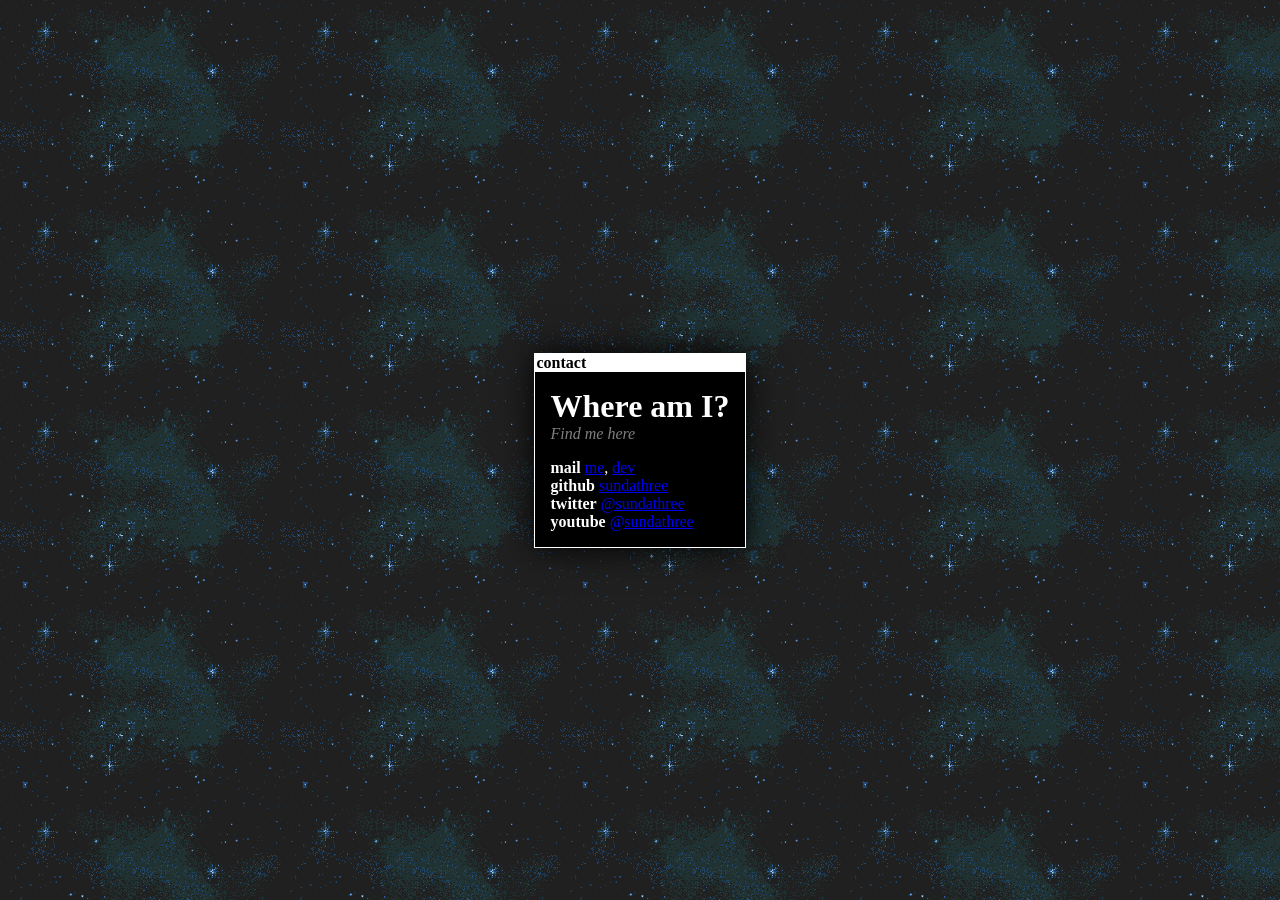
==== index.html @ d5230c42 "feat: bg + windows" ====
<!DOCTYPE html>
<html>
    <head>
        <meta charset="utf-8"/>
        <meta name="viewport" content="width=device-width, initial-scale=1"/>
        <link rel="stylesheet" href="style.css">
        <script src="window.js" defer></script>
        <title>sundathr.ee/</title>
    </head>
    <body>
        <div class="window">
            <div class="window-title">contact</div>
            <div class="intro">
                <h1>Where am I?</h1>
                <p>Find me here</p>
            </div>

            <div class="links">
                <p><b>mail</b>
                <a href="mailto:me@sundathr.ee" data-tooltip="me@sundathr.ee">me</a>,
                <a href="mailto:dev@sundathr.ee" data-tooltip="dev@sundathr.ee">dev</a><br>
                <b>github</b> <a href="https://github.com/sundathree" title="github.com/sundathree" target="_blank">sundathree</a><br>
                <b>twitter</b> <a href="https://twitter.com/sundathree" title="twitter.com/sundathree" target="_blank">@sundathree</a><br>
                <b>youtube</b> <a href="https://youtube.com/@sundathree" title="youtube.com/@sundathree" target="_blank">@sundathree</a></p>
            </div>
        </div>
    </body>
</html>
---- style.css ----
html {
    min-height: 100vh;
    display: flex;
    background: linear-gradient(rgba(127,127,127,0.25), rgba(127,127,127,0.25)), url("assets/stars.png");
}

body {
    font-family: Cambria, Georgia, serif;
    color: #fff;
    margin: auto;
    max-width: 40em;
}

h1, h2, h3, h4, h5, h6 {
    margin: 0;
}

.window {
    position: absolute;
    background: #000;
    border: 1px solid;
    box-shadow: 0 0 32px #000;
}

.window-title {
    background: #fff;
    color: #000;
    padding: 0 2px;
    font-weight: bold;
}

.intro {
    padding: 16px;
}

.links {
    padding: 0 16px 16px 16px;
}

.intro p {
    color: #7f7f7f;
    font-style: italic;
    margin: 0;
}

.links p {
    margin: 0;
}

[data-tooltip] {
    position: relative;
}

[data-tooltip]::after {
    content: attr(data-tooltip);
    position: absolute;
    bottom: 100%;
    left: 0;
    background: #000;
    border: 1px solid #fff;
    padding: 2px 6px;
    white-space: nowrap;
    display: none;
}

[data-tooltip]:hover::after {
    display: block;
}
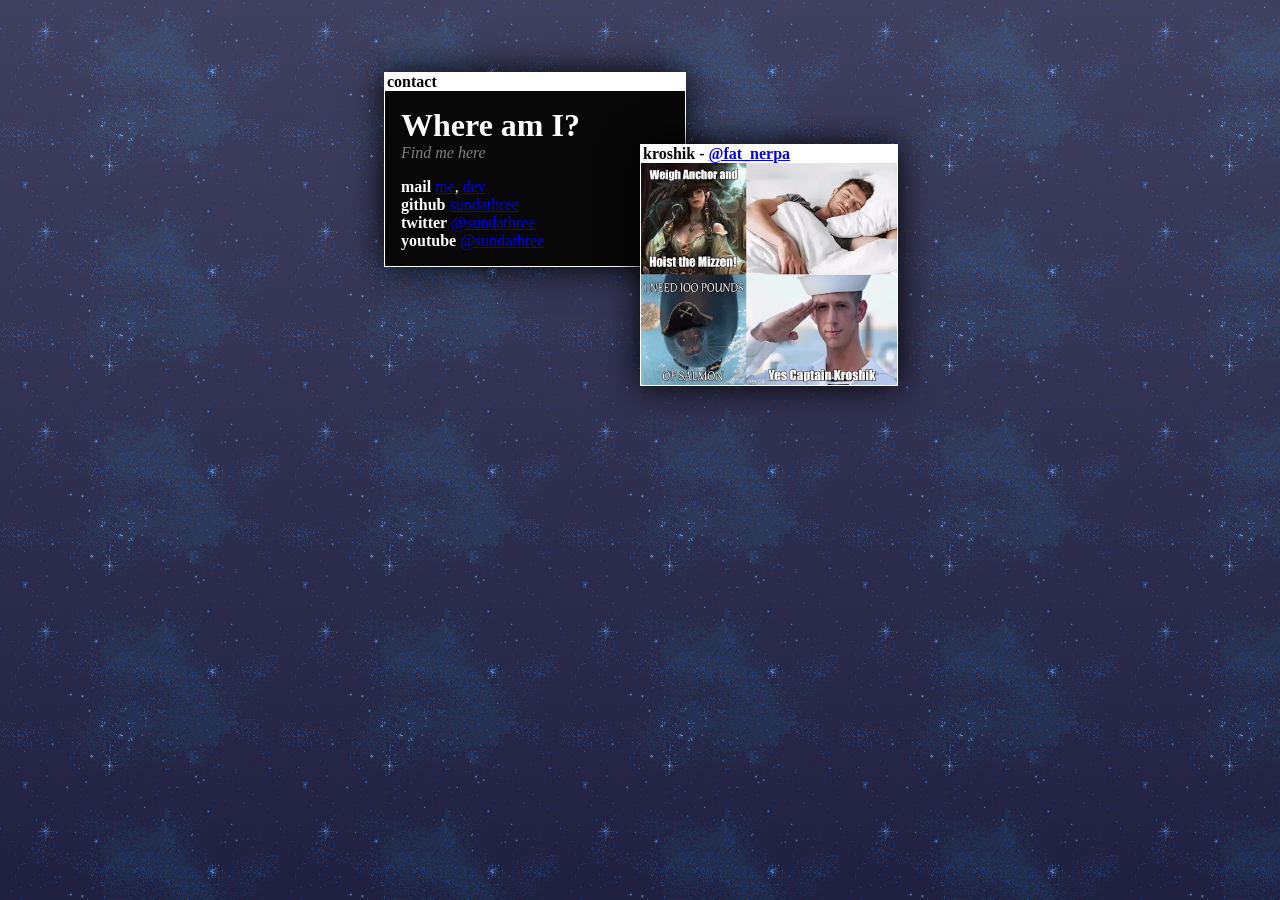
==== commit 5582703d: "feat: window preset + touch support" ====
--- a/index.html
+++ b/index.html
@@ -8,7 +8,7 @@
         <title>sundathr.ee/</title>
     </head>
     <body>
-        <div class="window">
+        <div class="window" id="window-contact">
             <div class="window-title">contact</div>
             <div class="intro">
                 <h1>Where am I?</h1>
@@ -24,5 +24,9 @@
                 <b>youtube</b> <a href="https://youtube.com/@sundathree" title="youtube.com/@sundathree" target="_blank">@sundathree</a></p>
             </div>
         </div>
+        <div class="window" id="window-kroshik">
+            <div class="window-title">kroshik - <a href="https://twitter.com/fat_nerpa" title="@fat_nerpa" target="_blank">@fat_nerpa</a></div>
+            <img src="assets/kroshik.webp" alt="i need 100 pounds of salmon">
+        </div>
     </body>
 </html>
--- a/style.css
+++ b/style.css
@@ -1,30 +1,40 @@
+:root {
+    --accent: #ffffff;
+    --text: #ffffff;
+    --muted: #7f7f7f;
+    --bg: #080808;
+    --gradient-top: rgba(127, 127, 191, 0.5);
+    --gradient-bottom: rgba(63, 63, 127, 0.5);
+}
+
 html {
     min-height: 100vh;
     display: flex;
-    background: linear-gradient(rgba(127,127,127,0.25), rgba(127,127,127,0.25)), url("assets/stars.png");
+    background: linear-gradient(var(--gradient-top), var(--gradient-bottom)), url("assets/stars.png");
 }
 
 body {
     font-family: Cambria, Georgia, serif;
-    color: #fff;
+    color: var(--text);
     margin: auto;
-    max-width: 40em;
 }
 
-h1, h2, h3, h4, h5, h6 {
+h1, h2, h3, h4, h5, h6, p {
     margin: 0;
 }
 
 .window {
     position: absolute;
-    background: #000;
+    background: var(--bg);
     border: 1px solid;
+    border-color: var(--accent);
+    overflow: hidden;
     box-shadow: 0 0 32px #000;
 }
 
 .window-title {
-    background: #fff;
-    color: #000;
+    background: var(--accent);
+    color: var(--bg);
     padding: 0 2px;
     font-weight: bold;
 }
@@ -38,13 +48,23 @@
 }
 
 .intro p {
-    color: #7f7f7f;
     font-style: italic;
-    margin: 0;
+    color: var(--muted);
 }
 
-.links p {
-    margin: 0;
+#window-kroshik img {
+    max-width: 256px;
+    display: block;
+}
+
+#window-contact {
+    left: 30vw;
+    top: 8vh;
+    width: 300px;
+}
+#window-kroshik {
+    left: 50vw;
+    top: 16vh;
 }
 
 [data-tooltip] {
@@ -56,8 +76,8 @@
     position: absolute;
     bottom: 100%;
     left: 0;
-    background: #000;
-    border: 1px solid #fff;
+    background: var(--bg);
+    border: 1px solid var(--accent);
     padding: 2px 6px;
     white-space: nowrap;
     display: none;
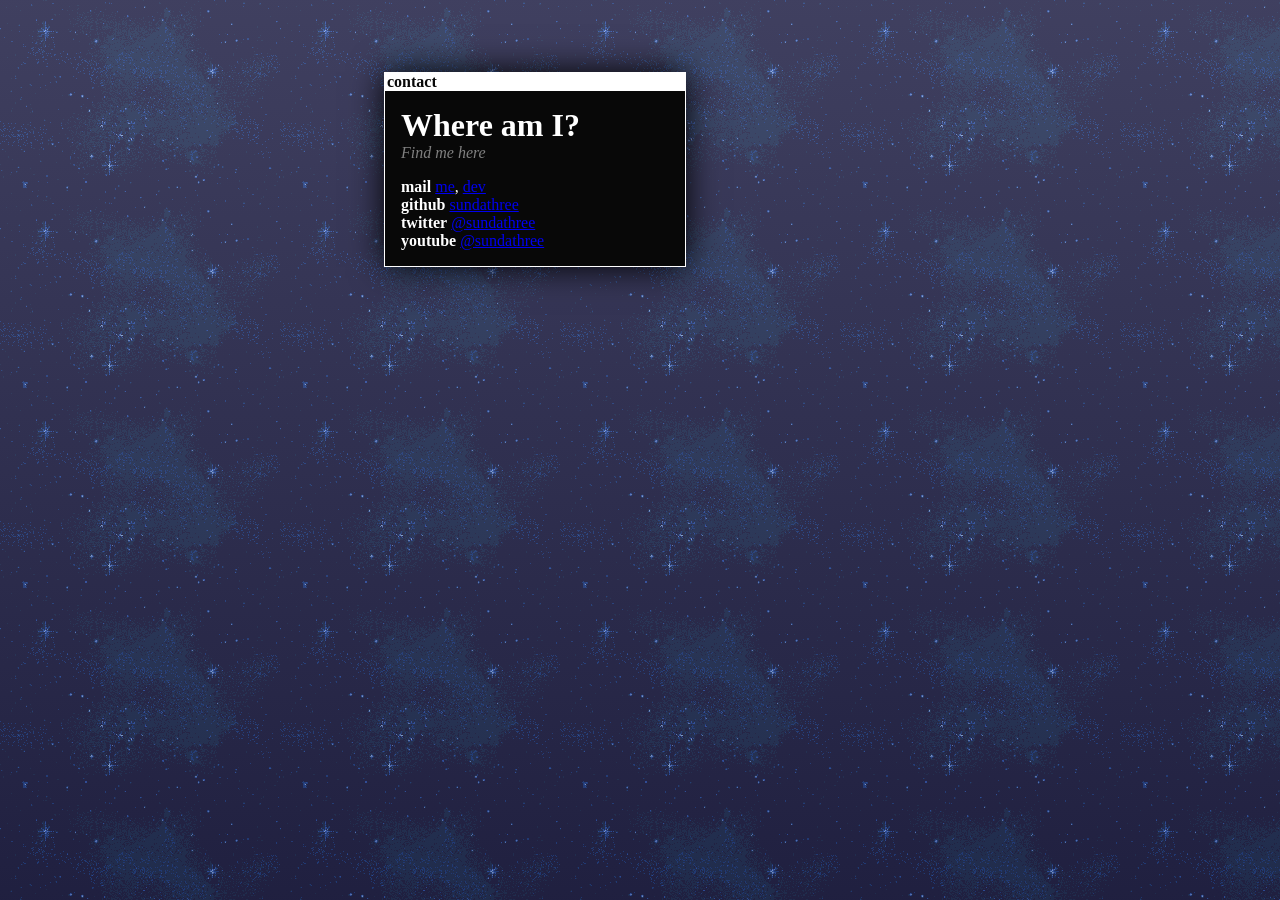
==== commit 20b57980: "style: cleanup" ====
--- a/index.html
+++ b/index.html
@@ -24,9 +24,9 @@
                 <b>youtube</b> <a href="https://youtube.com/@sundathree" title="youtube.com/@sundathree" target="_blank">@sundathree</a></p>
             </div>
         </div>
-        <div class="window" id="window-kroshik">
-            <div class="window-title">kroshik - <a href="https://twitter.com/fat_nerpa" title="@fat_nerpa" target="_blank">@fat_nerpa</a></div>
-            <img src="assets/kroshik.webp" alt="i need 100 pounds of salmon">
-        </div>
+        <!-- <div class="window" id="window-kroshik"> -->
+        <!--     <div class="window-title">kroshik - <a href="https://twitter.com/fat_nerpa" title="@fat_nerpa" target="_blank">@fat_nerpa</a></div> -->
+        <!--     <img src="assets/kroshik.webp" alt="i need 100 pounds of salmon"> -->
+        <!-- </div> -->
     </body>
 </html>
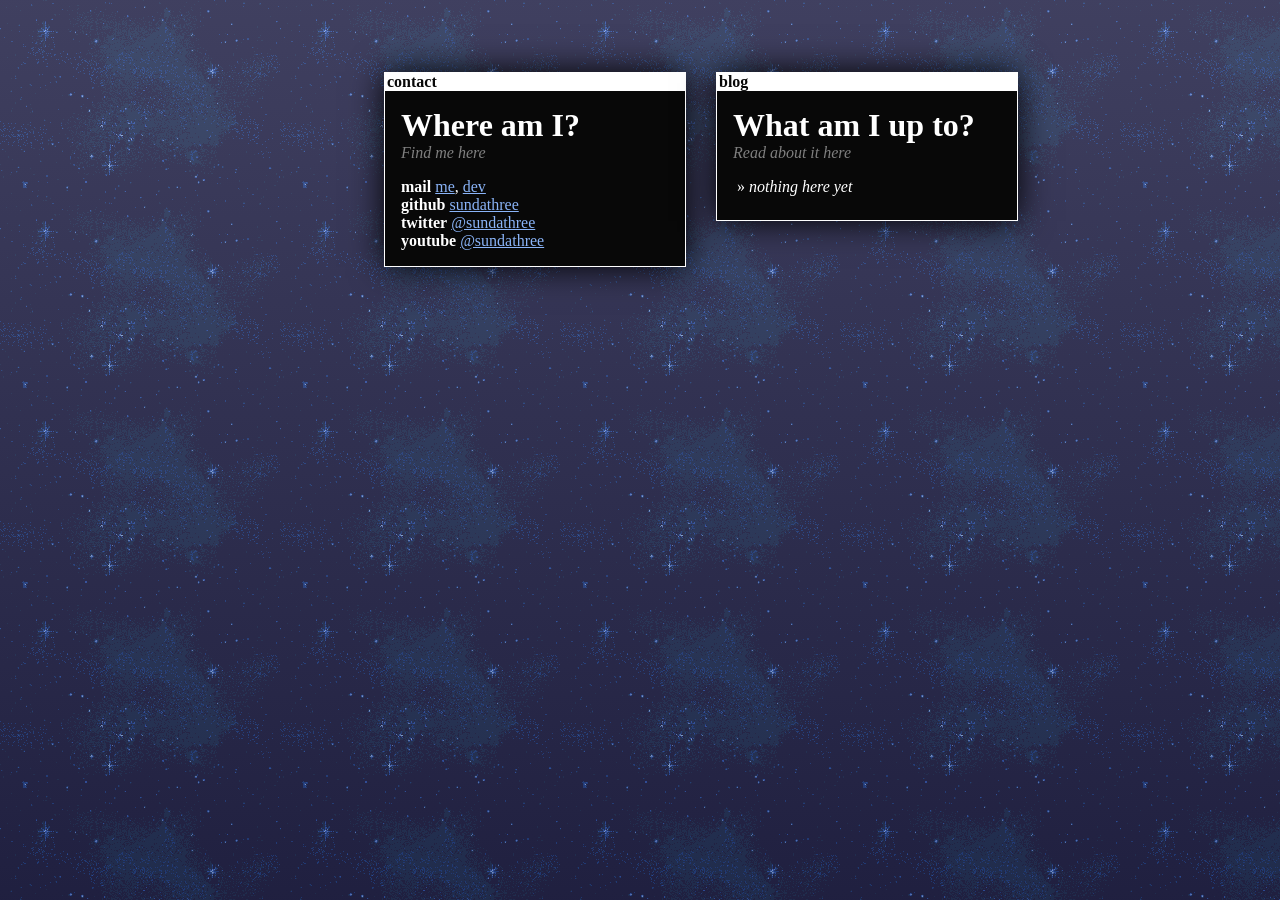
==== commit 0977d4db: "feat: blog posts!" ====
--- a/index.html
+++ b/index.html
@@ -24,9 +24,16 @@
                 <b>youtube</b> <a href="https://youtube.com/@sundathree" title="youtube.com/@sundathree" target="_blank">@sundathree</a></p>
             </div>
         </div>
-        <!-- <div class="window" id="window-kroshik"> -->
-        <!--     <div class="window-title">kroshik - <a href="https://twitter.com/fat_nerpa" title="@fat_nerpa" target="_blank">@fat_nerpa</a></div> -->
-        <!--     <img src="assets/kroshik.webp" alt="i need 100 pounds of salmon"> -->
-        <!-- </div> -->
+        <div class="window" id="window-blog">
+            <div class="window-title">blog</div>
+            <div class="intro">
+                <h1>What am I up to?</h1>
+                <p>Read about it here</p>
+            </div>
+
+            <ul class="links posts">
+                <li><i>nothing here yet</i></li>
+            </ul>
+        </div>
     </body>
 </html>
--- a/style.css
+++ b/style.css
@@ -3,6 +3,8 @@
     --text: #ffffff;
     --muted: #7f7f7f;
     --bg: #080808;
+    --link: #8ab4f8;
+    --link-visited: #c58af9;
     --gradient-top: rgba(127, 127, 191, 0.5);
     --gradient-bottom: rgba(63, 63, 127, 0.5);
 }
@@ -11,6 +13,7 @@
     min-height: 100vh;
     display: flex;
     background: linear-gradient(var(--gradient-top), var(--gradient-bottom)), url("assets/stars.png");
+    background-attachment: fixed;
 }
 
 body {
@@ -22,6 +25,9 @@
 h1, h2, h3, h4, h5, h6, p {
     margin: 0;
 }
+
+a         { color: var(--link); }
+a:visited { color: var(--link-visited); }
 
 .window {
     position: absolute;
@@ -37,6 +43,11 @@
     color: var(--bg);
     padding: 0 2px;
     font-weight: bold;
+}
+
+.window-title a {
+    color: inherit;
+    text-decoration: none;
 }
 
 .intro {
@@ -62,9 +73,97 @@
     top: 8vh;
     width: 300px;
 }
+#window-blog {
+    left: calc(30vw + 332px);
+    top: 8vh;
+    width: 300px;
+}
 #window-kroshik {
     left: 50vw;
     top: 16vh;
+}
+
+.posts {
+    margin: 0;
+    max-height: 40vh;
+    overflow-y: auto;
+    list-style-type: '» ';
+    padding-left: 32px;
+}
+
+.posts li {
+    margin-bottom: 0.5em;
+}
+
+.entry h1 {
+    font-size: 1em;
+    font-style: italic;
+}
+
+.entry h2 {
+    font-size: 0.9em;
+    font-weight: normal;
+    font-style: italic;
+}
+
+.date {
+    font-size: 0.8em;
+    font-style: italic;
+    color: var(--muted);
+}
+
+.window-post {
+    position: relative;
+    width: min(640px, 100vw - 32px);
+    margin: 8vh 0;
+}
+
+.post {
+    padding: 0 16px 16px 16px;
+    line-height: 1.5;
+}
+
+.post p, .post ul, .post ol, .post pre, .post blockquote {
+    margin: 0 0 1em 0;
+}
+
+.post h2, .post h3 {
+    font-style: italic;
+    margin: 1em 0 0.25em 0;
+}
+
+.post img {
+    max-width: 100%;
+    display: block;
+}
+
+.post pre {
+    border: 1px solid var(--muted);
+    padding: 8px;
+    overflow-x: auto;
+}
+
+.post blockquote {
+    font-style: italic;
+    border-left: 2px solid var(--muted);
+    padding-left: 12px;
+}
+
+@media (max-width: 700px) {
+    body {
+        width: 100%;
+        margin: 0;
+    }
+    #window-contact, #window-blog, #window-kroshik {
+        position: relative;
+        left: auto;
+        top: auto;
+        width: auto;
+        margin: 16px;
+    }
+    .window-post {
+        margin: 16px;
+    }
 }
 
 [data-tooltip] {
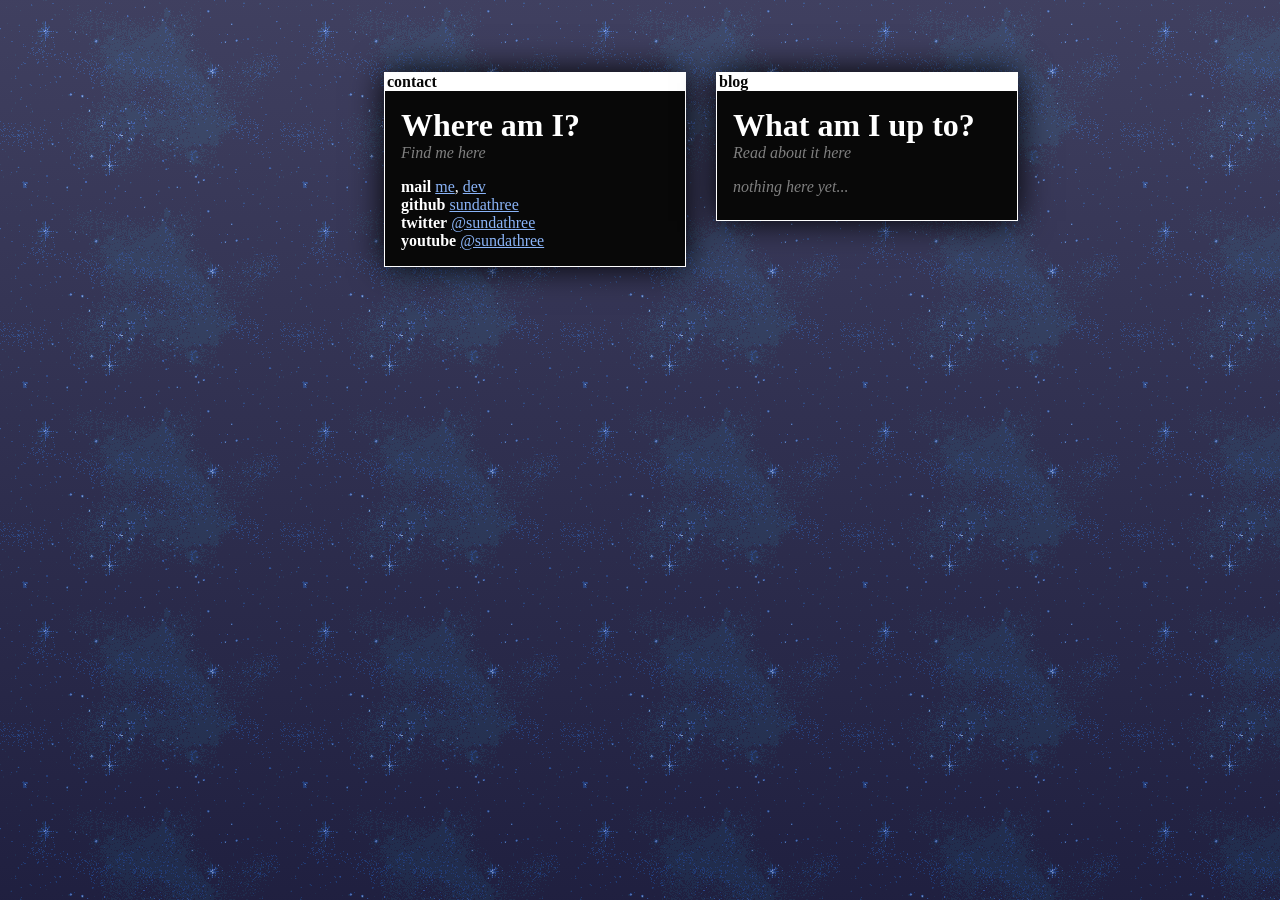
==== commit f18c9e0e: "fix!: dropped mobile window control" ====
--- a/index.html
+++ b/index.html
@@ -32,7 +32,7 @@
             </div>
 
             <ul class="links posts">
-                <li><i>nothing here yet</i></li>
+                <li class="empty">nothing here yet...</li>
             </ul>
         </div>
     </body>
--- a/style.css
+++ b/style.css
@@ -95,6 +95,13 @@
     margin-bottom: 0.5em;
 }
 
+.posts li.empty {
+    list-style: none;
+    margin-left: -16px;
+    font-style: italic;
+    color: var(--muted);
+}
+
 .entry h1 {
     font-size: 1em;
     font-style: italic;
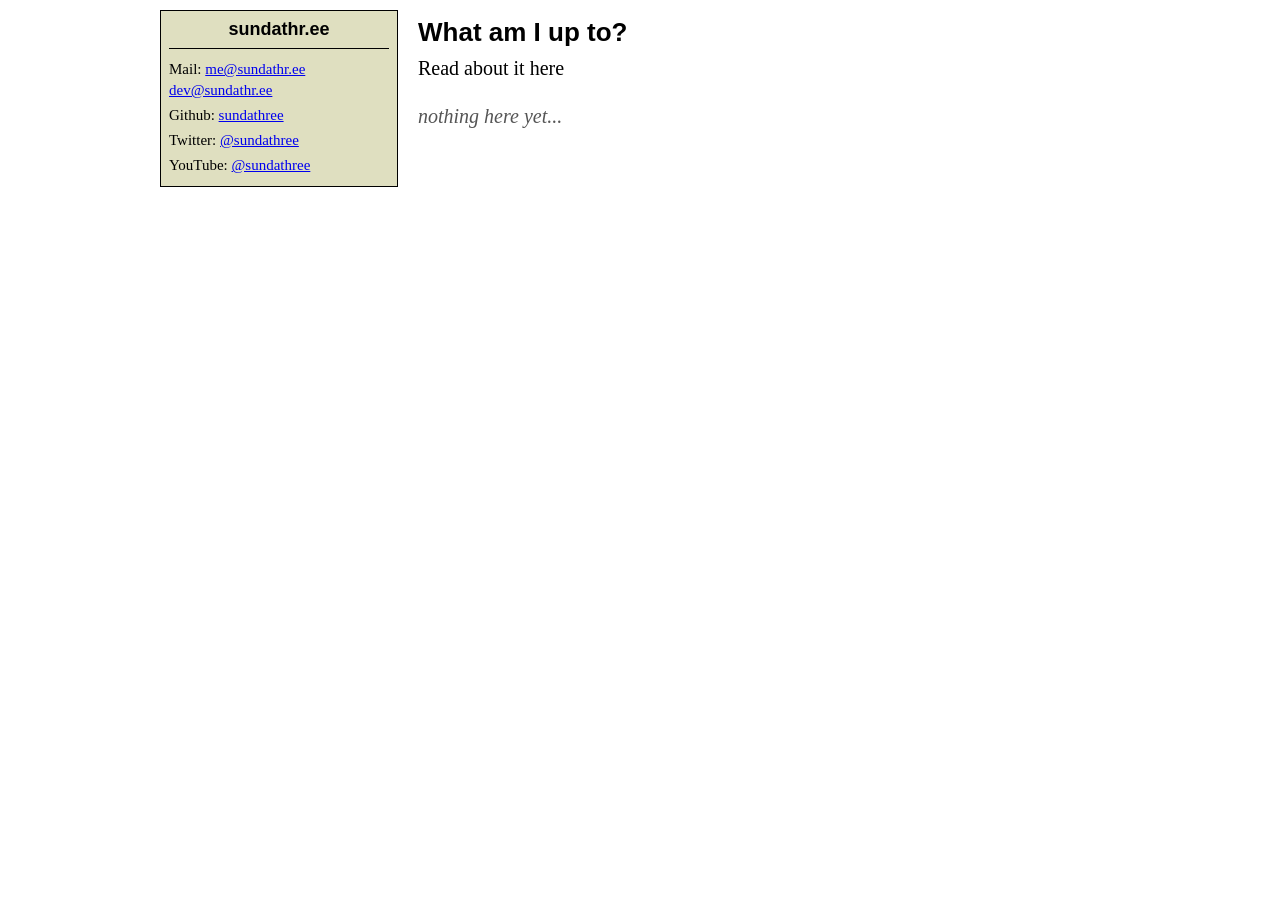
==== commit 48c24ceb: "feat!: new design" ====
--- a/index.html
+++ b/index.html
@@ -1,39 +1,34 @@
 <!DOCTYPE html>
-<html>
+<html lang="en">
     <head>
         <meta charset="utf-8"/>
         <meta name="viewport" content="width=device-width, initial-scale=1"/>
         <link rel="stylesheet" href="style.css">
-        <script src="window.js" defer></script>
-        <title>sundathr.ee/</title>
+        <title>sundathr.ee</title>
     </head>
     <body>
-        <div class="window" id="window-contact">
-            <div class="window-title">contact</div>
-            <div class="intro">
-                <h1>Where am I?</h1>
-                <p>Find me here</p>
-            </div>
+        <div class="outer">
+            <aside class="sidebar" id="contact">
+                <p class="sitename"><a href="index.html">sundathr.ee</a></p>
+                <ul class="clean">
+                    <li>
+                        Mail: <a href="mailto:me@sundathr.ee">me@sundathr.ee</a>
+                        <a href="mailto:dev@sundathr.ee">dev@sundathr.ee</a>
+                    </li>
+                    <li>Github: <a href="https://github.com/sundathree">sundathree</a></li>
+                    <li>Twitter: <a href="https://twitter.com/sundathree">@sundathree</a></li>
+                    <li>YouTube: <a href="https://youtube.com/@sundathree">@sundathree</a></li>
+                </ul>
+            </aside>
 
-            <div class="links">
-                <p><b>mail</b>
-                <a href="mailto:me@sundathr.ee" data-tooltip="me@sundathr.ee">me</a>,
-                <a href="mailto:dev@sundathr.ee" data-tooltip="dev@sundathr.ee">dev</a><br>
-                <b>github</b> <a href="https://github.com/sundathree" title="github.com/sundathree" target="_blank">sundathree</a><br>
-                <b>twitter</b> <a href="https://twitter.com/sundathree" title="twitter.com/sundathree" target="_blank">@sundathree</a><br>
-                <b>youtube</b> <a href="https://youtube.com/@sundathree" title="youtube.com/@sundathree" target="_blank">@sundathree</a></p>
-            </div>
-        </div>
-        <div class="window" id="window-blog">
-            <div class="window-title">blog</div>
-            <div class="intro">
-                <h1>What am I up to?</h1>
+            <main class="main" id="blog">
+                <h2>What am I up to?</h2>
                 <p>Read about it here</p>
-            </div>
 
-            <ul class="links posts">
+                <ul class="links posts">
                 <li class="empty">nothing here yet...</li>
-            </ul>
+                </ul>
+            </main>
         </div>
     </body>
 </html>
--- a/style.css
+++ b/style.css
@@ -1,194 +1,202 @@
 :root {
-    --accent: #ffffff;
-    --text: #ffffff;
-    --muted: #7f7f7f;
-    --bg: #080808;
-    --link: #8ab4f8;
-    --link-visited: #c58af9;
-    --gradient-top: rgba(127, 127, 191, 0.5);
-    --gradient-bottom: rgba(63, 63, 127, 0.5);
-}
-
-html {
-    min-height: 100vh;
-    display: flex;
-    background: linear-gradient(var(--gradient-top), var(--gradient-bottom)), url("assets/stars.png");
-    background-attachment: fixed;
+    color-scheme: light dark;
+    --text: #000000;
+    --bg: #ffffff;
+    --code: #dddddd;
+    --sidebar: #dfdfc0;
+    --muted: #555555;
+    --border: #000000;
+    --link: #0000ee;
+    --link-visited: #551a8b;
+}
+
+@media (prefers-color-scheme: dark) {
+    :root {
+        --text: #e8e8e8;
+        --bg: #111111;
+        --code: #2a2a2a;
+        --sidebar: #2b2b22;
+        --muted: #aaaaaa;
+        --border: #e8e8e8;
+        --link: #8ab4f8;
+        --link-visited: #c58af9;
+    }
 }
 
 body {
-    font-family: Cambria, Georgia, serif;
+    background: var(--bg);
     color: var(--text);
-    margin: auto;
-}
-
-h1, h2, h3, h4, h5, h6, p {
-    margin: 0;
+    font-family: "Times New Roman", Times, serif;
+    font-size: 20px;
+    line-height: 1.4;
+    max-width: 960px;
+    margin: 0 auto;
+    padding: 0 10px;
+}
+
+h1, h2, h3 {
+    font-family: Arial, Helvetica, sans-serif;
+    font-weight: bold;
 }
 
 a         { color: var(--link); }
 a:visited { color: var(--link-visited); }
 
-.window {
-    position: absolute;
-    background: var(--bg);
-    border: 1px solid;
-    border-color: var(--accent);
-    overflow: hidden;
-    box-shadow: 0 0 32px #000;
-}
-
-.window-title {
-    background: var(--accent);
-    color: var(--bg);
-    padding: 0 2px;
-    font-weight: bold;
-}
-
-.window-title a {
-    color: inherit;
+.outer {
+    display: flex;
+    gap: 20px;
+    align-items: flex-start;
+    margin-top: 10px;
+}
+
+.sidebar {
+    flex: 0 0 220px;
+    background: var(--sidebar);
+    border: 1px solid var(--border);
+    padding: 8px;
+    font-size: 15px;
+}
+
+.sitename {
+    text-align: center;
+    font: bold 1.2em Arial, Helvetica, sans-serif;
+    padding-bottom: 8px;
+    border-bottom: 1px solid var(--border);
+}
+
+.sidebar .sitename a {
+    color: var(--text);
     text-decoration: none;
 }
 
-.intro {
-    padding: 16px;
-}
-
-.links {
-    padding: 0 16px 16px 16px;
-}
-
-.intro p {
+.sidebar h2 {
+    margin: 0 0 4px 0;
+    font-size: 1.2em;
+}
+
+.sidebar p {
+    margin: 0 0 8px 0;
+}
+
+.sidebar .sitename + * {
+    margin-top: 8px;
+}
+
+.main {
+    flex: 1;
+    min-width: 0;
+    max-width: 724px;
+}
+
+.main > h2 {
+    margin: 4px 0;
+    font-size: 1.3em;
+}
+
+.main > p {
+    margin: 0 0 15px 0;
+}
+
+ul.clean {
+    list-style: none;
+    padding: 0;
+    margin: 0;
+}
+
+ul.clean li {
+    padding: 2px 0;
+}
+
+.posts {
+    padding-left: 1.2em;
+}
+
+.posts li {
+    margin-bottom: 12px;
+}
+
+.posts li.empty {
+    list-style: none;
+    margin-left: -1.2em;
     font-style: italic;
     color: var(--muted);
 }
 
-#window-kroshik img {
-    max-width: 256px;
-    display: block;
-}
-
-#window-contact {
-    left: 30vw;
-    top: 8vh;
-    width: 300px;
-}
-#window-blog {
-    left: calc(30vw + 332px);
-    top: 8vh;
-    width: 300px;
-}
-#window-kroshik {
-    left: 50vw;
-    top: 16vh;
-}
-
-.posts {
+.entry h1 {
     margin: 0;
-    max-height: 40vh;
-    overflow-y: auto;
-    list-style-type: '» ';
-    padding-left: 32px;
-}
-
-.posts li {
-    margin-bottom: 0.5em;
-}
-
-.posts li.empty {
-    list-style: none;
-    margin-left: -16px;
-    font-style: italic;
+    font-size: 1em;
+}
+
+.entry h2 {
+    margin: 0;
+    font-family: inherit;
+    font-size: 1em;
+    font-weight: normal;
+}
+
+.date {
+    font-family: Arial, Helvetica, sans-serif;
+    font-size: 0.7em;
     color: var(--muted);
 }
 
-.entry h1 {
+.stamp {
+    font-family: Arial, Helvetica, sans-serif;
+    font-size: 0.7em;
+    color: var(--muted);
+    margin: 30px 0 10px 0;
+}
+
+/* single post */
+
+.post h1 {
+    margin: 8px 0 0 0;
+    font-size: 2em;
+}
+
+.post .date {
+    margin: 0 0 20px 0;
+}
+
+.post h2 {
+    margin: 25px 0 8px 0;
+    font-size: 1.3em;
+}
+
+.post h3 {
+    margin: 8px 0 2px 0;
     font-size: 1em;
-    font-style: italic;
-}
-
-.entry h2 {
-    font-size: 0.9em;
-    font-weight: normal;
-    font-style: italic;
-}
-
-.date {
-    font-size: 0.8em;
-    font-style: italic;
-    color: var(--muted);
-}
-
-.window-post {
-    position: relative;
-    width: min(640px, 100vw - 32px);
-    margin: 8vh 0;
-}
-
-.post {
-    padding: 0 16px 16px 16px;
-    line-height: 1.5;
-}
-
-.post p, .post ul, .post ol, .post pre, .post blockquote {
-    margin: 0 0 1em 0;
-}
-
-.post h2, .post h3 {
-    font-style: italic;
-    margin: 1em 0 0.25em 0;
-}
-
-.post img {
+}
+
+.post img, .post video {
     max-width: 100%;
     display: block;
 }
 
 .post pre {
-    border: 1px solid var(--muted);
+    background: var(--code);
+    border: 1px solid var(--border);
     padding: 8px;
     overflow-x: auto;
+    font-size: 0.8em;
 }
 
 .post blockquote {
+    margin-left: 0;
+    padding-left: 12px;
+    border-left: 2px solid var(--muted);
     font-style: italic;
-    border-left: 2px solid var(--muted);
-    padding-left: 12px;
-}
-
-@media (max-width: 700px) {
+}
+
+@media (max-width: 720px) {
     body {
-        width: 100%;
-        margin: 0;
-    }
-    #window-contact, #window-blog, #window-kroshik {
-        position: relative;
-        left: auto;
-        top: auto;
-        width: auto;
-        margin: 16px;
-    }
-    .window-post {
-        margin: 16px;
-    }
-}
-
-[data-tooltip] {
-    position: relative;
-}
-
-[data-tooltip]::after {
-    content: attr(data-tooltip);
-    position: absolute;
-    bottom: 100%;
-    left: 0;
-    background: var(--bg);
-    border: 1px solid var(--accent);
-    padding: 2px 6px;
-    white-space: nowrap;
-    display: none;
-}
-
-[data-tooltip]:hover::after {
-    display: block;
-}
+        font-size: 18px;
+    }
+    .outer {
+        flex-direction: column;
+    }
+    .sidebar {
+        flex: none;
+        align-self: stretch;
+    }
+}
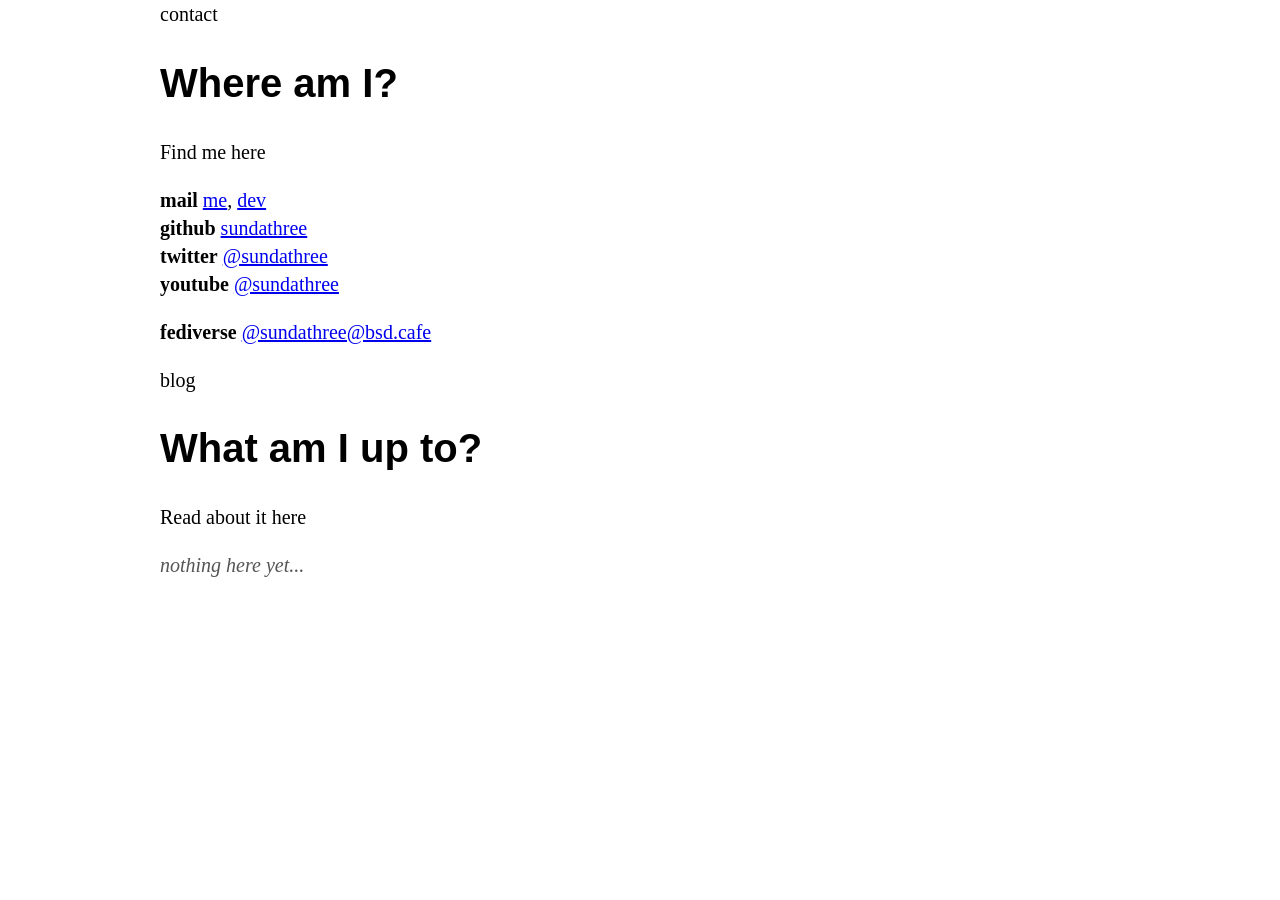
==== commit e7255ec4: "feat: mastodon link + verfification" ====
--- a/index.html
+++ b/index.html
@@ -1,34 +1,41 @@
 <!DOCTYPE html>
-<html lang="en">
+<html>
     <head>
         <meta charset="utf-8"/>
         <meta name="viewport" content="width=device-width, initial-scale=1"/>
         <link rel="stylesheet" href="style.css">
-        <title>sundathr.ee</title>
+        <link rel="me" href="https://mastodon.bsd.cafe/@sundathree"></link>
+        <script src="window.js" defer></script>
+        <title>sundathr.ee/</title>
     </head>
     <body>
-        <div class="outer">
-            <aside class="sidebar" id="contact">
-                <p class="sitename"><a href="index.html">sundathr.ee</a></p>
-                <ul class="clean">
-                    <li>
-                        Mail: <a href="mailto:me@sundathr.ee">me@sundathr.ee</a>
-                        <a href="mailto:dev@sundathr.ee">dev@sundathr.ee</a>
-                    </li>
-                    <li>Github: <a href="https://github.com/sundathree">sundathree</a></li>
-                    <li>Twitter: <a href="https://twitter.com/sundathree">@sundathree</a></li>
-                    <li>YouTube: <a href="https://youtube.com/@sundathree">@sundathree</a></li>
-                </ul>
-            </aside>
+        <div class="window" id="window-contact">
+            <div class="window-title">contact</div>
+            <div class="intro">
+                <h1>Where am I?</h1>
+                <p>Find me here</p>
+            </div>
 
-            <main class="main" id="blog">
-                <h2>What am I up to?</h2>
+            <div class="links">
+                <p><b>mail</b>
+                <a href="mailto:me@sundathr.ee" data-tooltip="me@sundathr.ee">me</a>,
+                <a href="mailto:dev@sundathr.ee" data-tooltip="dev@sundathr.ee">dev</a><br>
+                <b>github</b> <a href="https://github.com/sundathree" title="github.com/sundathree" target="_blank">sundathree</a><br>
+                <b>twitter</b> <a href="https://twitter.com/sundathree" title="twitter.com/sundathree" target="_blank">@sundathree</a><br>
+                <b>youtube</b> <a href="https://youtube.com/@sundathree" title="youtube.com/@sundathree" target="_blank">@sundathree</a></p>
+                <b>fediverse</b> <a href="https://mastodon.bsd.cafe/@sundathree" title="mastodon.bsd.cafe/@sundathree" target="_blank">@sundathree@bsd.cafe</a></p>
+            </div>
+        </div>
+        <div class="window" id="window-blog">
+            <div class="window-title">blog</div>
+            <div class="intro">
+                <h1>What am I up to?</h1>
                 <p>Read about it here</p>
+            </div>
 
-                <ul class="links posts">
+            <ul class="links posts">
                 <li class="empty">nothing here yet...</li>
-                </ul>
-            </main>
+            </ul>
         </div>
     </body>
 </html>
